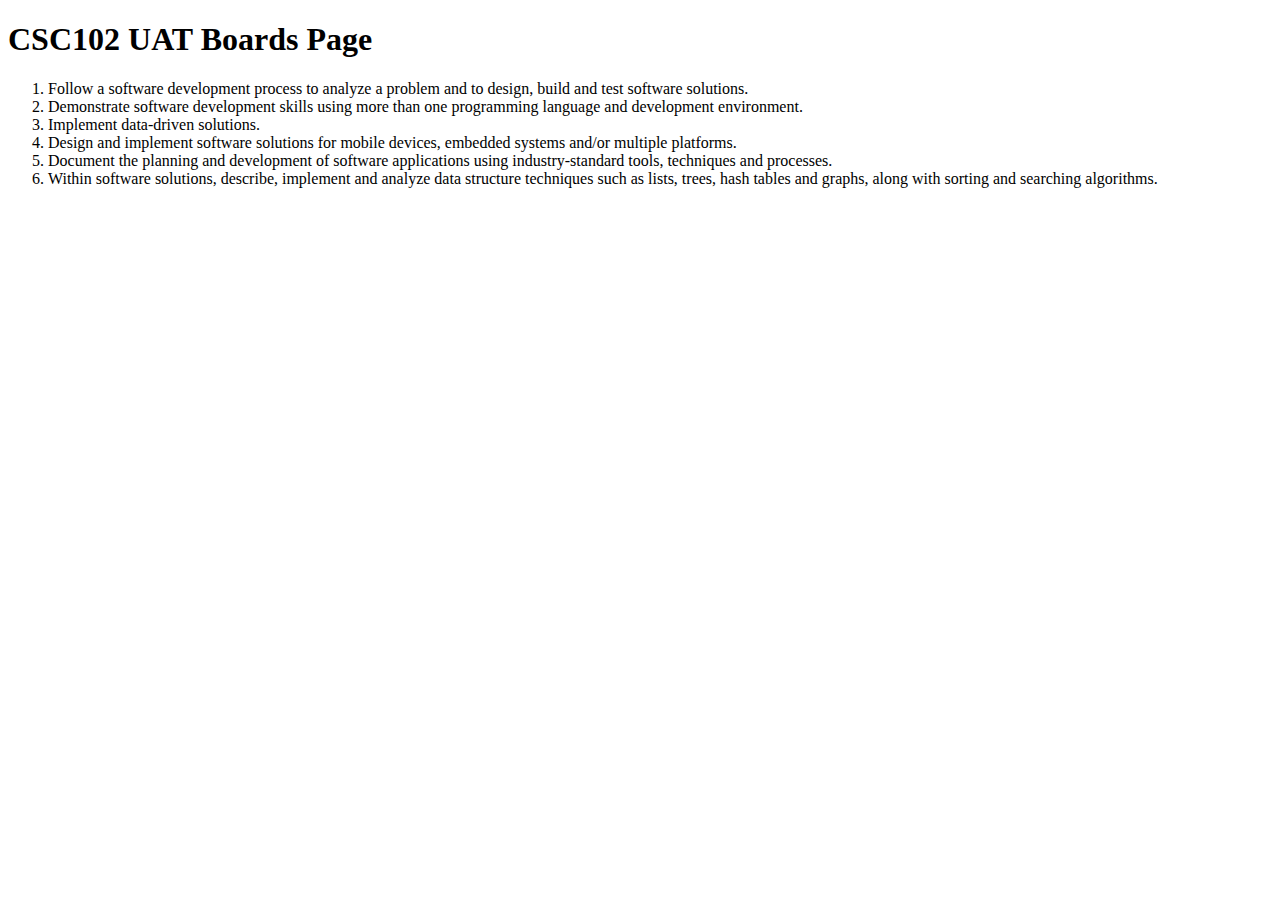
==== Boards.html @ 55bbe64b "Add files via upload" ====
<!-- Madalyn Cook -->

<!DOCTYPE html>
<html lang="en">
<head>
    <meta charset="UTF-8">
    <meta name="viewport" content="width=device-width, initial-scale=1.0">
    <title>Boards CSC102</title>
</head>
<body>
    <!-- this section will have things like a menu or logo or page title -->
    <header> 
        <h1> CSC102 UAT Boards Page</h1>
     </header>

     <!-- this entire list counts as one because I refuse to comment over each line -->
    <p> 
        <ol>
            <li> Follow a software development process to analyze a problem and to design, build and test software solutions.</li>
            <li> Demonstrate software development skills using more than one programming language and development environment.</li>
            <li> Implement data-driven solutions.</li>
            <li> Design and implement software solutions for mobile devices, embedded systems and/or multiple platforms.</li>
            <li> Document the planning and development of software applications using industry-standard tools, techniques and
                processes. </li>
            <li> Within software solutions, describe, implement and analyze data structure techniques such as lists, trees, hash tables and
                graphs, along with sorting and searching algorithms.</li>

        </ol>
    </p>

    <footer> 
        
    </footer>

</body>
</html>
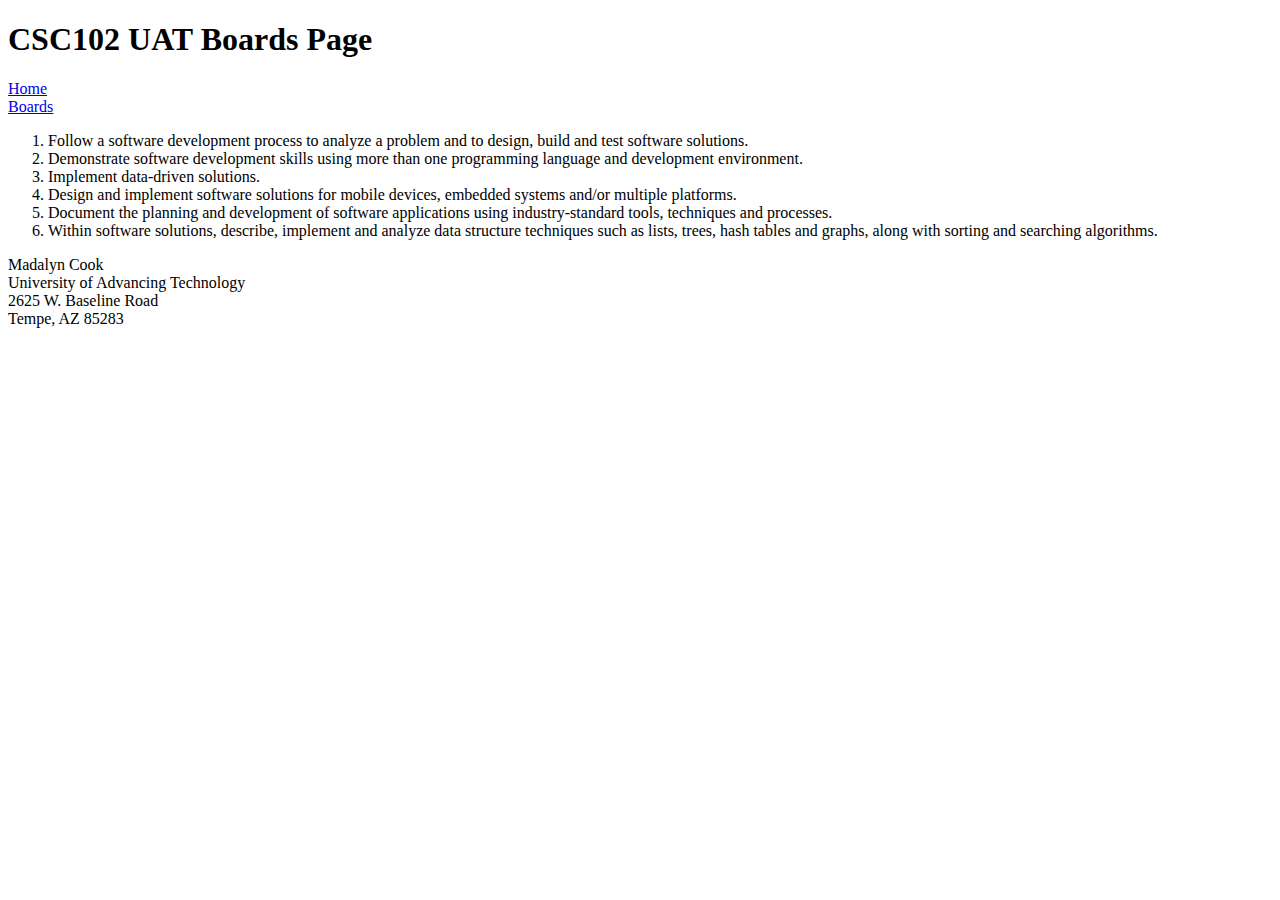
==== commit 1cdfce1a: "Add files via upload" ====
--- a/Boards.html
+++ b/Boards.html
@@ -1,4 +1,4 @@
-<!-- Madalyn Cook -->
+<!-- Madalyn Cook 9/24/24-->
 
 <!DOCTYPE html>
 <html lang="en">
@@ -11,6 +11,12 @@
     <!-- this section will have things like a menu or logo or page title -->
     <header> 
         <h1> CSC102 UAT Boards Page</h1>
+         <!-- create a nav section to hold the menu -->
+         <nav> 
+            <a href="index.html"> Home </a>
+            <br> 
+            <a href="Boards.html"> Boards </a>
+        </nav>
      </header>
 
      <!-- this entire list counts as one because I refuse to comment over each line -->
@@ -29,7 +35,13 @@
     </p>
 
     <footer> 
-        
+        Madalyn Cook
+        <br>
+        University of Advancing Technology
+        <br>
+        2625 W. Baseline Road
+        <br>
+        Tempe, AZ 85283
     </footer>
 
 </body>
